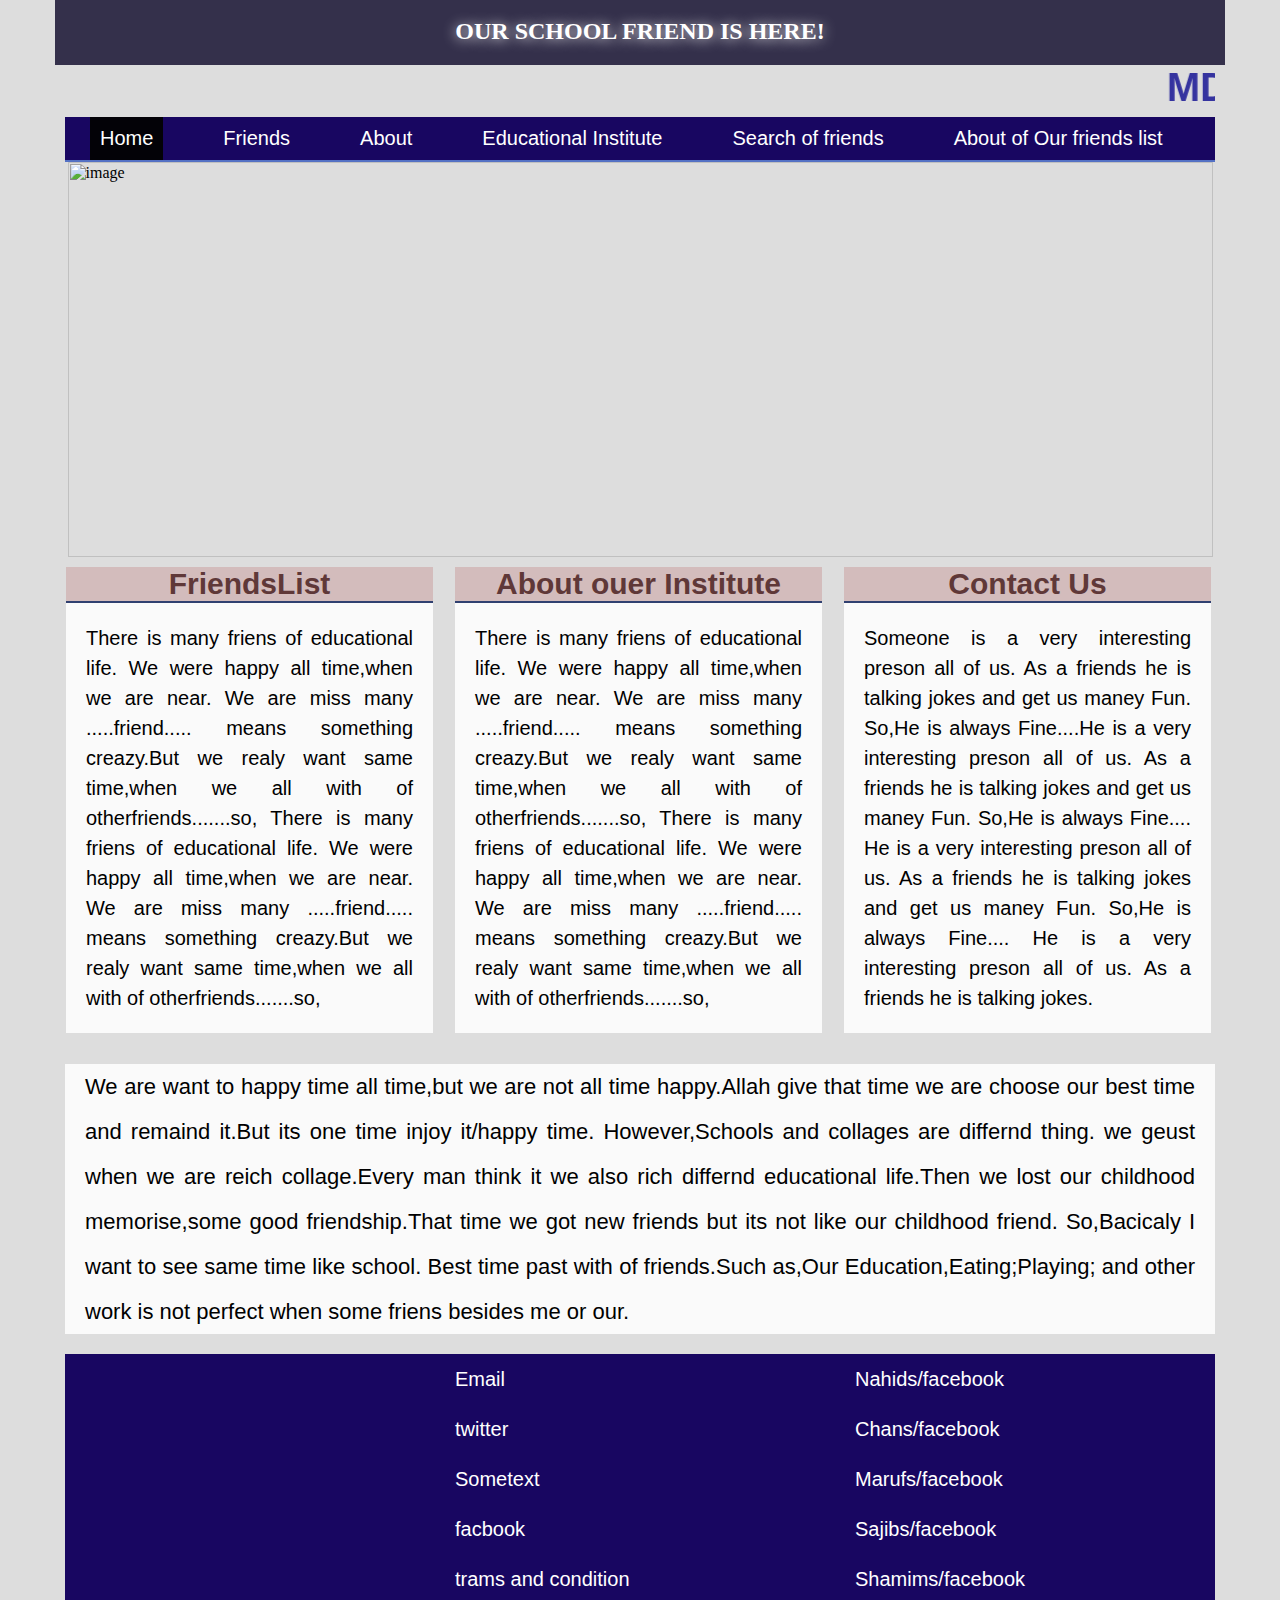
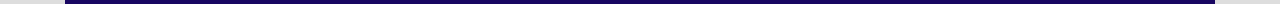
==== index.html @ ce40bbe1 "Add files via upload" ====
<!DOCKTYPE html><html><head><title>Friends Site</title><meta name="viewport" content="width==device-width, initial-scale=1.0"><link href="style.css" type="text/css" rel="stylesheet"></link><link href="responsive.css" type="text/css" rel="stylesheet"></link></head><body><div class="header"> <h2> OUR SCHOOL FRIEND IS HERE!</h2></div><div class="main-container"><div class="masum"><marquee><h1>MD.Masum.He is very ill.Imadiately go to see him.</h1></marquee></div></div><nav><div class="main-container"><div class="main-menu"> <ul> <li><a id="active" href="index.html">Home</a></li><li><a href="FriendsList.html">Friends</a></li><li><a href="About me.html">About</a></li><li><a href="index.html">Educational Institute</a></li><li><a href="FriendsList.html">Search of friends</a></li><li><a href="About me.html">About of Our friends list</a></li></ul> </div></div></nav><header><div id="ncontainer"> <div class="slider-container"> <div class="sliderItmes active"><img src="images/slider1.png" alt="image"></img></div><div class="sliderItmes"><img src="images/slider4.png" alt="image"></img></div><div class="sliderItmes"><img src="images/slider5.png" alt="image"></img></div><div class="sliderItmes"><img src="images/slider6.png" alt="image"></img></div></div></div></header><section id="section1-blocks"><div class="main-container"><div class="blocks"><h2><a href="FriendsList.html">FriendsList</a></h2><p>There is many friens of educational life. We were happy all time,when we are near. We are miss many .....friend..... means something creazy.But we realy want same time,when we all with of otherfriends.......so, There is many friens of educational life. We were happy all time,when we are near. We are miss many .....friend..... means something creazy.But we realy want same time,when we all with of otherfriends.......so, </p></div></div><div class="main-container"><div class="blocks"><h2><a href="#">About ouer Institute</a></h2><p>There is many friens of educational life. We were happy all time,when we are near. We are miss many .....friend..... means something creazy.But we realy want same time,when we all with of otherfriends.......so, There is many friens of educational life. We were happy all time,when we are near. We are miss many .....friend..... means something creazy.But we realy want same time,when we all with of otherfriends.......so, </p></div></div><div class="main-container"><div class="blocks"><h2><a href="About me.html">Contact Us</a></h2><p>Someone is a very interesting preson all of us. As a friends he is talking jokes and get us maney Fun. So,He is always Fine....He is a very interesting preson all of us. As a friends he is talking jokes and get us maney Fun. So,He is always Fine.... He is a very interesting preson all of us. As a friends he is talking jokes and get us maney Fun. So,He is always Fine.... He is a very interesting preson all of us. As a friends he is talking jokes.</div></div></section><section id="section2"> <div class="main-content"> <div class="main-container"> <div class="some-text"> <p>We are want to happy time all time,but we are not all time happy.Allah give that time we are choose our best time and remaind it.But its one time injoy it/happy time. However,Schools and collages are differnd thing. we geust when we are reich collage.Every man think it we also rich differnd educational life.Then we lost our childhood memorise,some good friendship.That time we got new friends but its not like our childhood friend. So,Bacicaly I want to see same time like school. Best time past with of friends.Such as,Our Education,Eating;Playing; and other work is not perfect when some friens besides me or our. </div></div></div></section><footer><div class="links-footer"><div class="main-container"><div class="links"> <ul> <li><a href="#">Nahids/facebook</a></li><li><a href="#">Chans/facebook</a></li><li><a href="#">Marufs/facebook</a></li><li><a href="#">Sajibs/facebook</a></li><li><a href="#">Shamims/facebook</a></li></ul></div></div><div class="main-container"><div class="links"> <ul> <li><a href="About me.html">Email</a></li><li><a href="#">twitter</a></li><li><a href="#">Sometext</a></li><li><a href="#">facbook</a></li><li><a href="#">trams and condition</a></li></ul></div></div></div></footer><script src="javasp.js" type="text/javascript"></script></body></html>
---- style.css ----
*{margin:0 auto;padding:0}body{background:#ddd}img{width:100%}.main-container{width:1170px;padding:0;font-size:20px;font-family:arial}.masum{color:#35339f;height:22px;margin:10px;margin-top:0;margin-bottom:30px}.header{width:1170px;background:#34304b;height:65px}.header h2{text-align:center;color:white;margin-top:0;padding:18px;text-shadow:0 1px 13px}.main-menu{border-bottom:2px solid #5471c4;overflow:hidden}#ncontainer{width:1145px;margin:30px auto;height:349px;margin-top:0}#ncontainer .sliderItmes img{width:100%;height:395px}.slider-container{position:relative}.slider-container .sliderItmes{position:absolute;width:100%;opacity:0;transition:all 1s}.slider-container .sliderItmes.active{opacity:1}nav{background:#180661;overflow:hidden;width:1150px}.main-menu ul{list-style:none}.main-menu ul li{float:left}.main-menu ul li a{display:block;font-size:20px;color:white;padding:10px;margin:25px;margin-top:0;text-decoration:none;margin-bottom:0}.main-menu ul a:hover{background:#030207;transition:all 1s}#active{background:#030207;transition:all 1s}.blocks{float:left;width:367px;background:#fafafa;margin:10px;margin-top:25px;border:1px solid #ddd}.blocks h2{background:#d3bcbc;text-align:center;font-weight:700;color:#304070;border-bottom:2px solid}.blocks h2 a{text-decoration:none;color:#5f3838}.blocks p{font-size:20px;line-height:30px;text-align:justify;margin:20px}.some-text{background:#fafafa;margin:10px}.some-text p{font-size:22px;text-align:justify;line-height:45px;margin:20px}table{margin:10px}td{padding:4px}tr{font-size:16px}table h2{text-align:center}.about-me{margin:10px;background:#fafafa;height:600px}.about-me h2{font-size:42px;margin:10px}.about-me p{font-size:31px;margin:20px;text-align:justify;line-height:65px}footer{background:#180661;width:1150px;overflow:hidden}.links{float:right;width:400px}.links ul{line-height:10px}.links ul li{list-style:none;padding:20px}.links ul li a{font-size:20px;color:white;text-decoration:none}.links ul a:hover{color:orange;text-decoration:underline}section#section1-blocks{overflow:hidden}
---- responsive.css ----
@media (max-width:768px){div.header{width:100%;height:75}div.main-container{width:100%}nav{width:100%}div#ncontainer{width:100%}div.some-text{width:100%}footer{width:100%}marquee h1{width:100%}h2{width:100%;padding-top:24px}div.blocks{width:100%;margin:0}div.Database-Feiends{width:100%}}
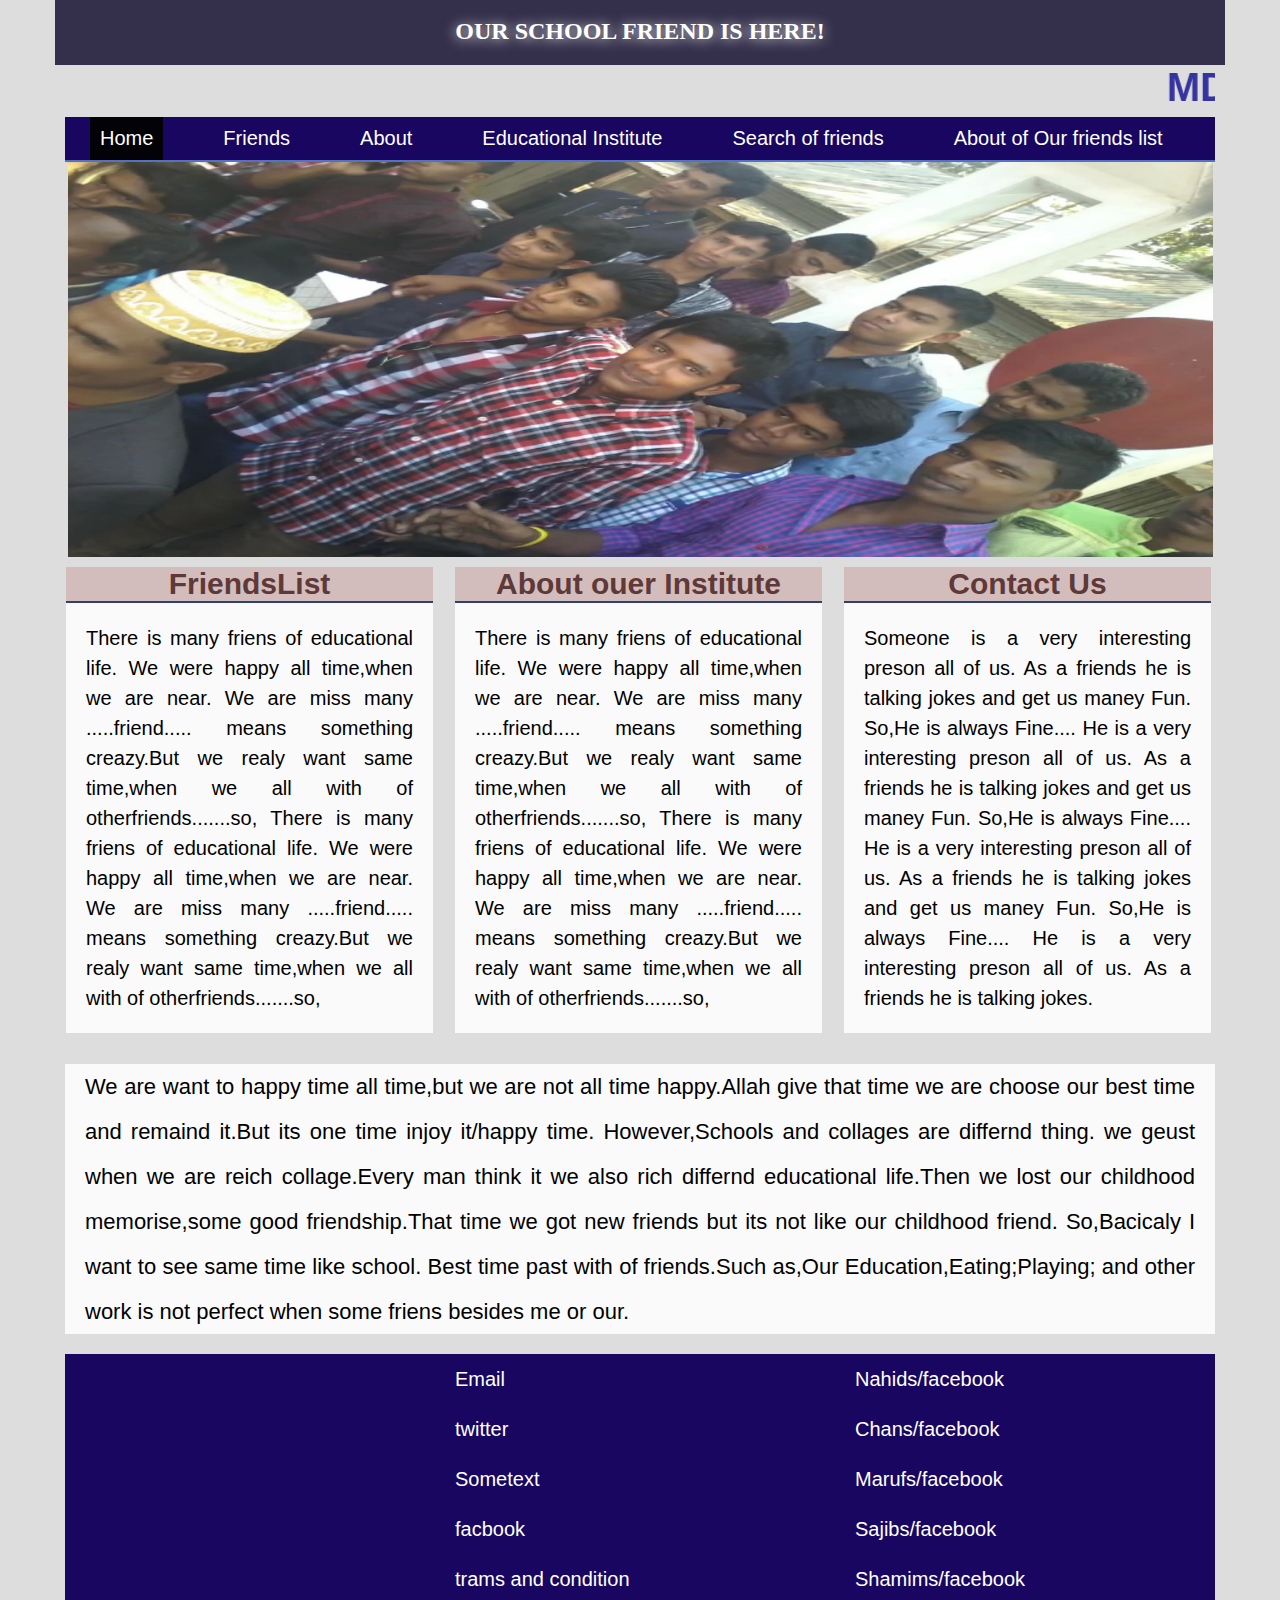
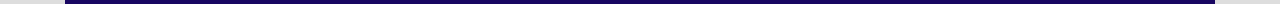
==== commit 66275677: "Add files via upload" ====
--- a/index.html
+++ b/index.html
@@ -1 +1,158 @@
-<!DOCKTYPE html><html><head><title>Friends Site</title><meta name="viewport" content="width==device-width, initial-scale=1.0"><link href="style.css" type="text/css" rel="stylesheet"></link><link href="responsive.css" type="text/css" rel="stylesheet"></link></head><body><div class="header"> <h2> OUR SCHOOL FRIEND IS HERE!</h2></div><div class="main-container"><div class="masum"><marquee><h1>MD.Masum.He is very ill.Imadiately go to see him.</h1></marquee></div></div><nav><div class="main-container"><div class="main-menu"> <ul> <li><a id="active" href="index.html">Home</a></li><li><a href="FriendsList.html">Friends</a></li><li><a href="About me.html">About</a></li><li><a href="index.html">Educational Institute</a></li><li><a href="FriendsList.html">Search of friends</a></li><li><a href="About me.html">About of Our friends list</a></li></ul> </div></div></nav><header><div id="ncontainer"> <div class="slider-container"> <div class="sliderItmes active"><img src="images/slider1.png" alt="image"></img></div><div class="sliderItmes"><img src="images/slider4.png" alt="image"></img></div><div class="sliderItmes"><img src="images/slider5.png" alt="image"></img></div><div class="sliderItmes"><img src="images/slider6.png" alt="image"></img></div></div></div></header><section id="section1-blocks"><div class="main-container"><div class="blocks"><h2><a href="FriendsList.html">FriendsList</a></h2><p>There is many friens of educational life. We were happy all time,when we are near. We are miss many .....friend..... means something creazy.But we realy want same time,when we all with of otherfriends.......so, There is many friens of educational life. We were happy all time,when we are near. We are miss many .....friend..... means something creazy.But we realy want same time,when we all with of otherfriends.......so, </p></div></div><div class="main-container"><div class="blocks"><h2><a href="#">About ouer Institute</a></h2><p>There is many friens of educational life. We were happy all time,when we are near. We are miss many .....friend..... means something creazy.But we realy want same time,when we all with of otherfriends.......so, There is many friens of educational life. We were happy all time,when we are near. We are miss many .....friend..... means something creazy.But we realy want same time,when we all with of otherfriends.......so, </p></div></div><div class="main-container"><div class="blocks"><h2><a href="About me.html">Contact Us</a></h2><p>Someone is a very interesting preson all of us. As a friends he is talking jokes and get us maney Fun. So,He is always Fine....He is a very interesting preson all of us. As a friends he is talking jokes and get us maney Fun. So,He is always Fine.... He is a very interesting preson all of us. As a friends he is talking jokes and get us maney Fun. So,He is always Fine.... He is a very interesting preson all of us. As a friends he is talking jokes.</div></div></section><section id="section2"> <div class="main-content"> <div class="main-container"> <div class="some-text"> <p>We are want to happy time all time,but we are not all time happy.Allah give that time we are choose our best time and remaind it.But its one time injoy it/happy time. However,Schools and collages are differnd thing. we geust when we are reich collage.Every man think it we also rich differnd educational life.Then we lost our childhood memorise,some good friendship.That time we got new friends but its not like our childhood friend. So,Bacicaly I want to see same time like school. Best time past with of friends.Such as,Our Education,Eating;Playing; and other work is not perfect when some friens besides me or our. </div></div></div></section><footer><div class="links-footer"><div class="main-container"><div class="links"> <ul> <li><a href="#">Nahids/facebook</a></li><li><a href="#">Chans/facebook</a></li><li><a href="#">Marufs/facebook</a></li><li><a href="#">Sajibs/facebook</a></li><li><a href="#">Shamims/facebook</a></li></ul></div></div><div class="main-container"><div class="links"> <ul> <li><a href="About me.html">Email</a></li><li><a href="#">twitter</a></li><li><a href="#">Sometext</a></li><li><a href="#">facbook</a></li><li><a href="#">trams and condition</a></li></ul></div></div></div></footer><script src="javasp.js" type="text/javascript"></script></body></html>+<!DOCKTYPE html>
+<html>
+<head>
+<title>Friends Site</title>
+<meta name="viewport" content="width==device-width, initial-scale=1.0">
+<link href="style.css" type="text/css" rel="stylesheet"></link>
+<link href="responsive.css" type="text/css" rel="stylesheet"></link>
+</head>
+
+<body>
+<div class="header">
+  <h2> OUR SCHOOL FRIEND IS HERE!</h2>
+</div>
+
+<div class="main-container">
+<div class="masum">
+<marquee><h1>MD.Masum.He is very ill.Imadiately go to see him.</h1></marquee>
+
+</div>
+</div>
+
+<nav>
+<div class="main-container">
+<div class="main-menu">
+  <ul>
+  <li><a id="active" href="index.html">Home</a></li>
+  <li><a href="FriendsList.html">Friends</a></li>
+  <li><a href="About me.html">About</a></li>
+  <li><a href="index.html">Educational Institute</a></li>
+  <li><a href="FriendsList.html">Search of friends</a></li>
+  <li><a href="About me.html">About of Our friends list</a></li>
+  </ul>
+  </div>
+  </div>
+</nav>
+<header>
+<div id="ncontainer">
+     <div class="slider-container">
+     <div class="sliderItmes active"><img src="slider1.png" alt="image"></img></div>
+     <div class="sliderItmes"><img src="slider4.png" alt="image"></img></div>
+     <div class="sliderItmes"><img src="slider5.png" alt="image"></img></div>
+     <div class="sliderItmes"><img src="slider6.png" alt="image"></img></div>
+     </div>
+	 </div>
+</header>
+<section id="section1-blocks">
+<div class="main-container">
+<div class="blocks">
+<h2><a href="FriendsList.html">FriendsList</a></h2>
+<p>There is many friens of educational life.
+   We were happy all time,when we are near.
+   We are miss many .....friend..... means 
+   something creazy.But we realy want same time,when
+   we all with of otherfriends.......so,
+   There is many friens of educational life.
+   We were happy all time,when we are near.
+   We are miss many .....friend..... means 
+   something creazy.But we realy want same time,when
+   we all with of otherfriends.......so,
+ </p>  
+</div>
+</div>
+<div class="main-container">
+<div class="blocks">
+<h2><a href="#">About ouer Institute</a></h2>
+<p>There is many friens of educational life.
+   We were happy all time,when we are near.
+   We are miss many .....friend..... means 
+   something creazy.But we realy want same time,when
+   we all with of otherfriends.......so,
+   There is many friens of educational life.
+   We were happy all time,when we are near.
+   We are miss many .....friend..... means 
+   something creazy.But we realy want same time,when
+   we all with of otherfriends.......so,
+ </p>  
+</div>
+</div>
+<div class="main-container">
+<div class="blocks">
+<h2><a href="About me.html">Contact Us</a></h2>
+<p>Someone is a very interesting preson all of us.
+ As a friends he is talking jokes and get us maney Fun.
+ So,He is always Fine....
+He is a very interesting preson all of us.
+ As a friends he is talking jokes and get us maney Fun.
+ So,He is always Fine....
+ He is a very interesting preson all of us.
+ As a friends he is talking jokes and get us maney Fun.
+ So,He is always Fine....
+ He is a very interesting preson all of us.
+ As a friends he is talking jokes.
+</div>
+</div>
+</section>
+<section id="section2">
+ <div class="main-content">
+ <div class="main-container">
+ <div class="some-text">
+  <p>We are want to happy time all time,but
+     we are not all time happy.Allah give that
+	 time we are choose our best time and remaind
+	 it.But its one time injoy it/happy time.
+	 However,Schools and collages are differnd thing.
+	 we geust when we are reich collage.Every man think it
+	 we also rich differnd educational life.Then we lost
+	 our childhood memorise,some good friendship.That time
+	 we got new friends but its not like our childhood friend.
+	 So,Bacicaly I want to see same time like school.
+     Best time past with of friends.Such as,Our Education,Eating;Playing;
+	 and other work is not perfect when some friens besides me or our.
+ </div>
+ </div>
+ </div>
+
+</section>
+
+
+
+<footer>
+<div class="links-footer">
+<div class="main-container">
+<div class="links">
+    <ul>
+     <li><a href="#">Nahids/facebook</a></li>
+	<li><a href="#">Chans/facebook</a></li>
+	<li><a href="#">Marufs/facebook</a></li>
+	<li><a href="#">Sajibs/facebook</a></li>
+	<li><a href="#">Shamims/facebook</a></li>
+    </ul>
+
+
+</div>
+</div>
+<div class="main-container">
+<div class="links">
+    <ul>
+     <li><a href="About me.html">Email</a></li>
+	<li><a href="#">twitter</a></li>
+	<li><a href="#">Sometext</a></li>
+	<li><a href="#">facbook</a></li>
+	<li><a href="#">trams and condition</a></li>
+    </ul>
+
+
+</div>
+</div>
+</div>
+
+
+</footer>
+
+
+<script src="javasp.js" type="text/javascript"></script>
+</body>
+
+
+</html>
--- a/style.css
+++ b/style.css
@@ -1,4 +1,146 @@
-*{margin:0 auto;padding:0}body{background:#ddd}img{width:100%}.main-container{width:1170px;padding:0;font-size:20px;font-family:arial}.masum{color:#35339f;height:22px;margin:10px;margin-top:0;margin-bottom:30px}.header{width:1170px;background:#34304b;height:65px}.header h2{text-align:center;color:white;margin-top:0;padding:18px;text-shadow:0 1px 13px}.main-menu{border-bottom:2px solid #5471c4;overflow:hidden}#ncontainer{width:1145px;margin:30px auto;height:349px;margin-top:0}#ncontainer .sliderItmes img{width:100%;height:395px}.slider-container{position:relative}.slider-container .sliderItmes{position:absolute;width:100%;opacity:0;transition:all 1s}.slider-container .sliderItmes.active{opacity:1}nav{background:#180661;overflow:hidden;width:1150px}.main-menu ul{list-style:none}.main-menu ul li{float:left}.main-menu ul li a{display:block;font-size:20px;color:white;padding:10px;margin:25px;margin-top:0;text-decoration:none;margin-bottom:0}.main-menu ul a:hover{background:#030207;transition:all 1s}#active{background:#030207;transition:all 1s}.blocks{float:left;width:367px;background:#fafafa;margin:10px;margin-top:25px;border:1px solid #ddd}.blocks h2{background:#d3bcbc;text-align:center;font-weight:700;color:#304070;border-bottom:2px solid}.blocks h2 a{text-decoration:none;color:#5f3838}.blocks p{font-size:20px;line-height:30px;text-align:justify;margin:20px}.some-text{background:#fafafa;margin:10px}.some-text p{font-size:22px;text-align:justify;line-height:45px;margin:20px}table{margin:10px}td{padding:4px}tr{font-size:16px}table h2{text-align:center}.about-me{margin:10px;background:#fafafa;height:600px}.about-me h2{font-size:42px;margin:10px}.about-me p{font-size:31px;margin:20px;text-align:justify;line-height:65px}footer{background:#180661;width:1150px;overflow:hidden}.links{float:right;width:400px}.links ul{line-height:10px}.links ul li{list-style:none;padding:20px}.links ul li a{font-size:20px;color:white;text-decoration:none}.links ul a:hover{color:orange;text-decoration:underline}section#section1-blocks{overflow:hidden}
+*{margin:0 auto;padding:0}
+body{background:#ddd;}
+img {
+    width: 100%;
+}
+.main-container{width:1170px;padding:0;font-size:20px;font-family:arial;}
+.masum {
+    color: #35339f;
+    height: 22px;
+    margin: 10px;
+    margin-top: 0px;
+    margin-bottom: 30px;
+}
+.header {
+    width: 1170px;
+    background: #34304b;
+    height: 65px;
+}
+.header h2 {
+    text-align: center;
+    color: white;
+    margin-top: 0px;
+    padding: 18px;
+    text-shadow: 0px 1px 13px;
+}
+.main-menu {
+    border-bottom: 2px solid #5471c4;
+    overflow: hidden;
+}
+#ncontainer {
+    width: 1145px;
+    margin: 30px auto;
+    height: 349px;
+    margin-top: 0px;
+}
+#ncontainer .sliderItmes img {
+    width: 100%;
+    height: 395px;
+   
+}
+.slider-container{position:relative;}
+.slider-container .sliderItmes{position:absolute;width:100%;opacity:0;transition:all 1s;}
+.slider-container .sliderItmes.active{opacity:1;}
+
+nav {
+    background: #180661;
+    overflow: hidden;
+	width:1150px;
+}
+
+.main-menu ul{list-style:none;}
+.main-menu ul li{float:left;}
+.main-menu ul li a {
+    display: block;
+    font-size: 20px;
+    color: white;
+    padding: 10px;
+    margin: 25px;
+    margin-top: 0px;
+    text-decoration: none;
+    margin-bottom: 0px;
+}
+.main-menu ul a:hover{background:#030207;transition:all 1s;}
+#active{background:#030207;transition:all 1s;}
+
+
+.blocks {
+    float: left;
+    width: 367px;
+    background: #fafafa;
+    margin: 10px;
+    margin-top: 25px;
+    border: 1px solid #ddd;
+}
+.blocks h2 {
+    background:#d3bcbc;
+    text-align: center;
+    font-weight: bold;
+    color: #304070;
+    border-bottom: 2px solid;
+}
+.blocks h2 a {
+    text-decoration: none;
+    color: #5f3838;
+}
+.blocks p {
+    font-size: 20px;
+    line-height: 30px;
+    text-align: justify;
+    margin: 20px;
+}
+.some-text{background:#fafafa;margin:10px;}
+.some-text p {
+    font-size: 22px;
+    text-align: justify;
+    line-height: 45px;
+    margin: 20px;
+}
+table {
+    margin: 10px;
+}
+td {
+    padding: 4px;
+}
+tr {
+    font-size: 16px;
+}
+table h2 {
+    text-align: center;
+}
+.about-me {
+    margin: 10px;
+	background:#fafafa;
+	height:600px;
+}
+.about-me h2 {
+    font-size: 42px;
+    margin: 10px;
+}
+.about-me p {
+    font-size: 31px;
+    margin: 20px;
+    text-align: justify;
+    line-height: 65px;
+}
+footer{background:#180661;width:1150px;overflow:hidden;}
+.links-footer{}
+.links{float:right;width:400px;}
+.links ul{line-height:10px;}
+.links ul li {
+    list-style: none;
+    padding: 20px;
+}
+.links ul li a {
+    font-size: 20px;
+    color: white;
+    text-decoration: none;
+  
+}
+.links ul a:hover{color:orange;text-decoration:underline;}
+section#section1-blocks {
+    overflow: hidden;
+}
 
 
 
--- a/responsive.css
+++ b/responsive.css
@@ -1,2 +1,38 @@
 
-@media (max-width:768px){div.header{width:100%;height:75}div.main-container{width:100%}nav{width:100%}div#ncontainer{width:100%}div.some-text{width:100%}footer{width:100%}marquee h1{width:100%}h2{width:100%;padding-top:24px}div.blocks{width:100%;margin:0}div.Database-Feiends{width:100%}}+
+@media (max-width:768px){
+div.header {
+    width: 100%;
+    height: 75;
+}
+
+
+div.main-container {
+    width: 100%;
+}
+nav {
+    width: 100%;
+}
+div#ncontainer {
+    width: 100%;
+}
+div.some-text {
+    width: 100%;
+}
+footer {
+    width: 100%;
+}
+marquee h1 {
+    width: 100%;
+}
+h2 {
+    width: 100%;
+    padding-top: 24px;
+}
+div.blocks {
+    width: 100%;
+    margin: 0px;
+}
+div.Database-Feiends{width:100%;}
+}	
+
